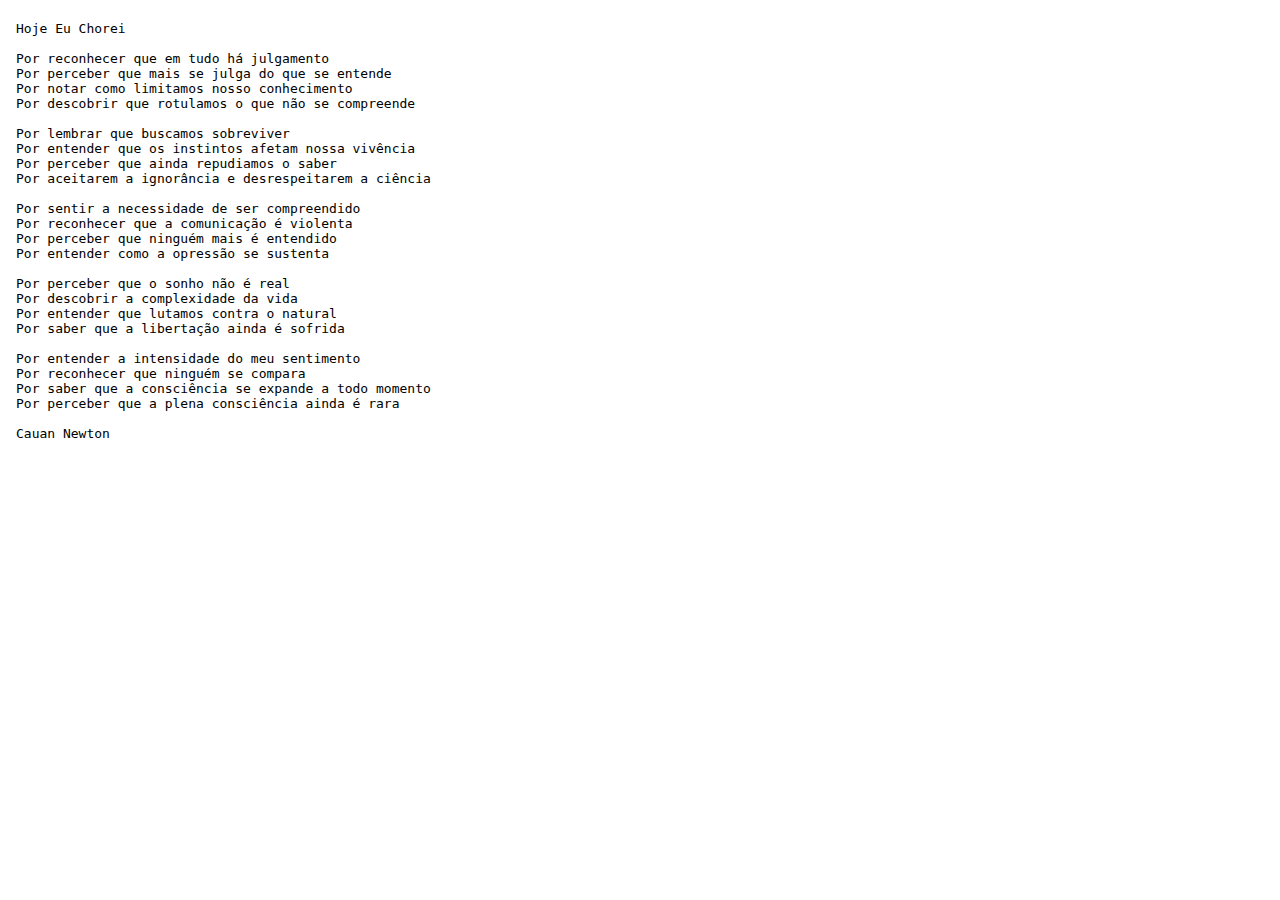
==== hidden/hoje-eu-chorei.html @ 6350ca27 "Update hoje-eu-chorei.html" ====
<!DOCTYPE html>
<html>
  <head>
    <meta charset="utf-8">
    <title>Meus Poemas - Newton's Website</title>
	<link rel="stylesheet" href="../styles/default.css">
  </head>
  <body>
	<object data="hoje-eu-chorei.txt" height="600px" width="100%"></object>
  </body>
</html>
---- styles/default.css ----
body {
	font-family: sans-serif;
}

.welcome-message {
	text-align: center;
}

.secret {
	margin: auto;
	width: 50%;
	text-align: center;
}

.secret a {
	color: white;	
}

.pudim {
	margin: 36px 0px 0px 0px;
	height: 50%;
	text-align: center;
}
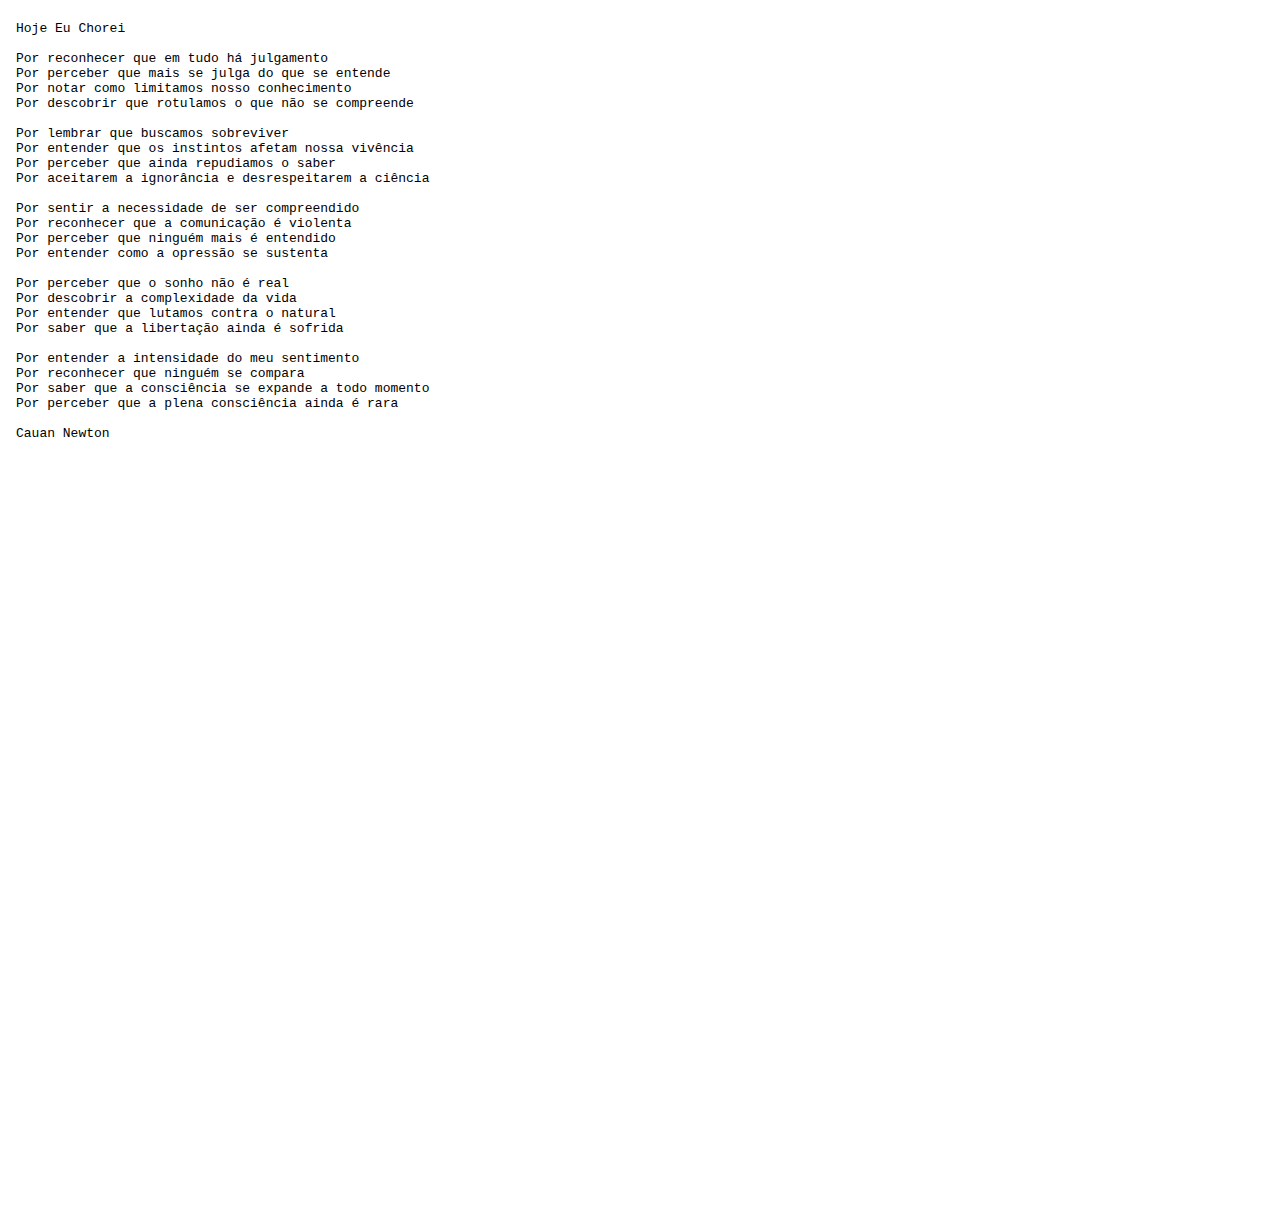
==== commit 895cd3b0: "Update hoje-eu-chorei.html" ====
--- a/hidden/hoje-eu-chorei.html
+++ b/hidden/hoje-eu-chorei.html
@@ -6,6 +6,6 @@
 	<link rel="stylesheet" href="../styles/default.css">
   </head>
   <body>
-	<object data="hoje-eu-chorei.txt" height="600px" width="100%"></object>
+	<object data="hoje-eu-chorei.txt" height="1200px" width="100%"></object>
   </body>
 </html>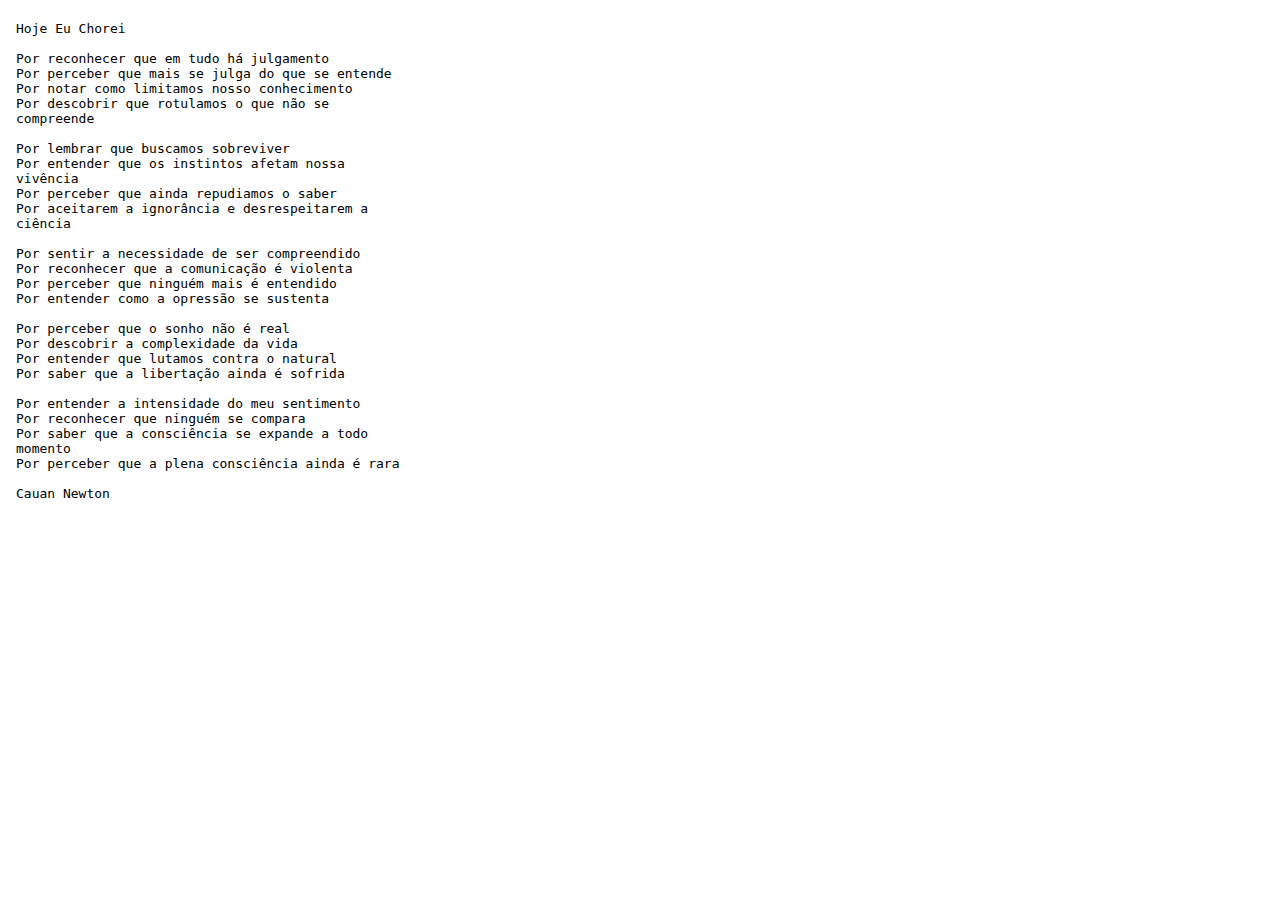
==== commit 12d8812e: "Update hoje-eu-chorei.html" ====
--- a/hidden/hoje-eu-chorei.html
+++ b/hidden/hoje-eu-chorei.html
@@ -6,6 +6,6 @@
 	<link rel="stylesheet" href="../styles/default.css">
   </head>
   <body>
-	<object data="hoje-eu-chorei.txt" height="1200px" width="100%"></object>
+	<object data="hoje-eu-chorei.txt" height="600px" width="400px"></object>
   </body>
 </html>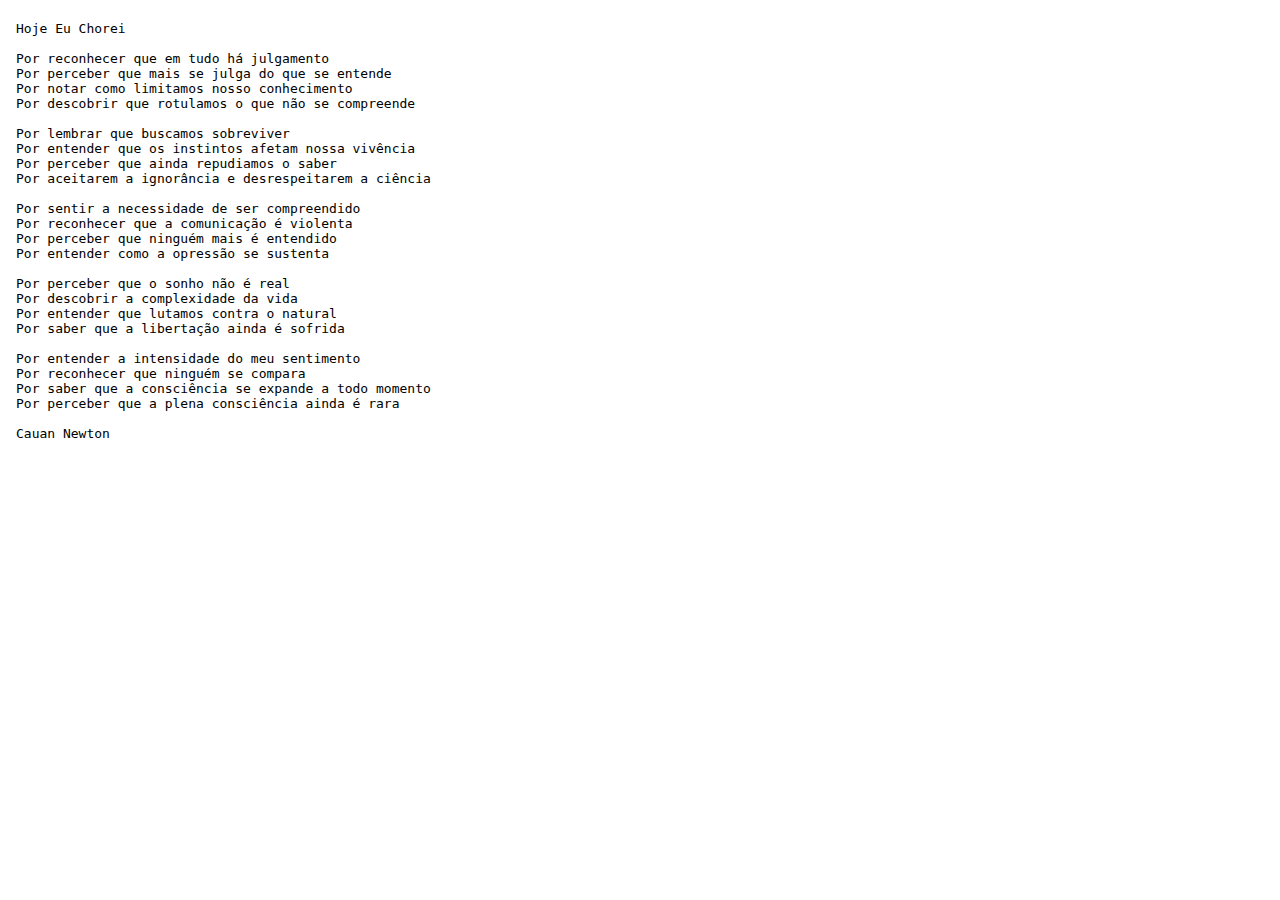
==== commit af2ca6c1: "não aguento mais ajustar a apresentação dessa porra" ====
--- a/hidden/hoje-eu-chorei.html
+++ b/hidden/hoje-eu-chorei.html
@@ -6,6 +6,6 @@
 	<link rel="stylesheet" href="../styles/default.css">
   </head>
   <body>
-	<object data="hoje-eu-chorei.txt" height="600px" width="400px"></object>
+	<object data="hoje-eu-chorei.txt" height="800px" width="600px"></object>
   </body>
 </html>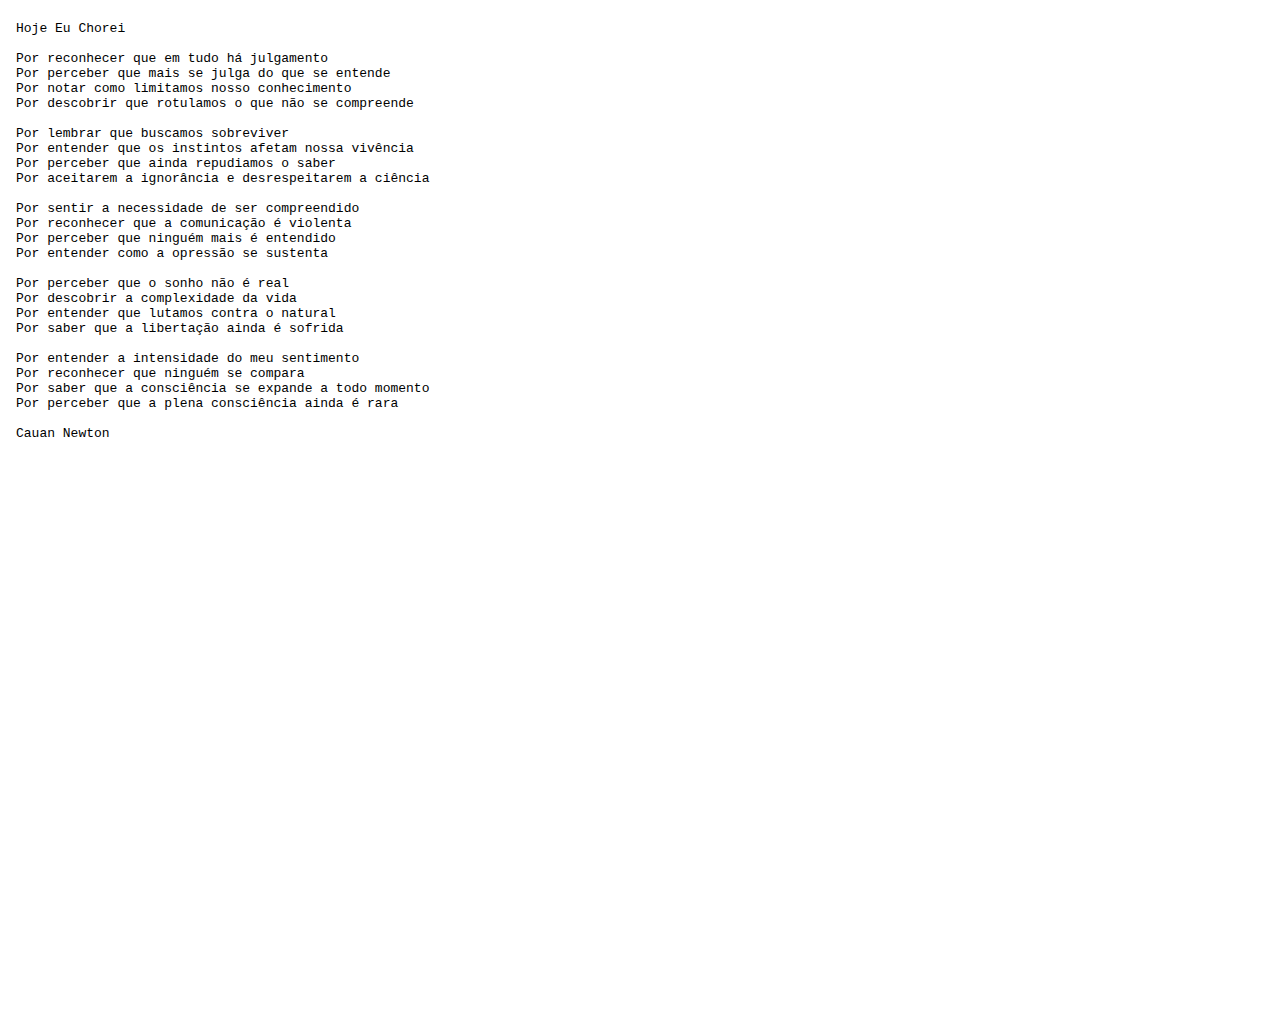
==== commit 6cf1ac91: "Update hoje-eu-chorei.html" ====
--- a/hidden/hoje-eu-chorei.html
+++ b/hidden/hoje-eu-chorei.html
@@ -6,6 +6,6 @@
 	<link rel="stylesheet" href="../styles/default.css">
   </head>
   <body>
-	<object data="hoje-eu-chorei.txt" height="800px" width="600px"></object>
+	<object data="hoje-eu-chorei.txt" height="1000px" width="800px"></object>
   </body>
 </html>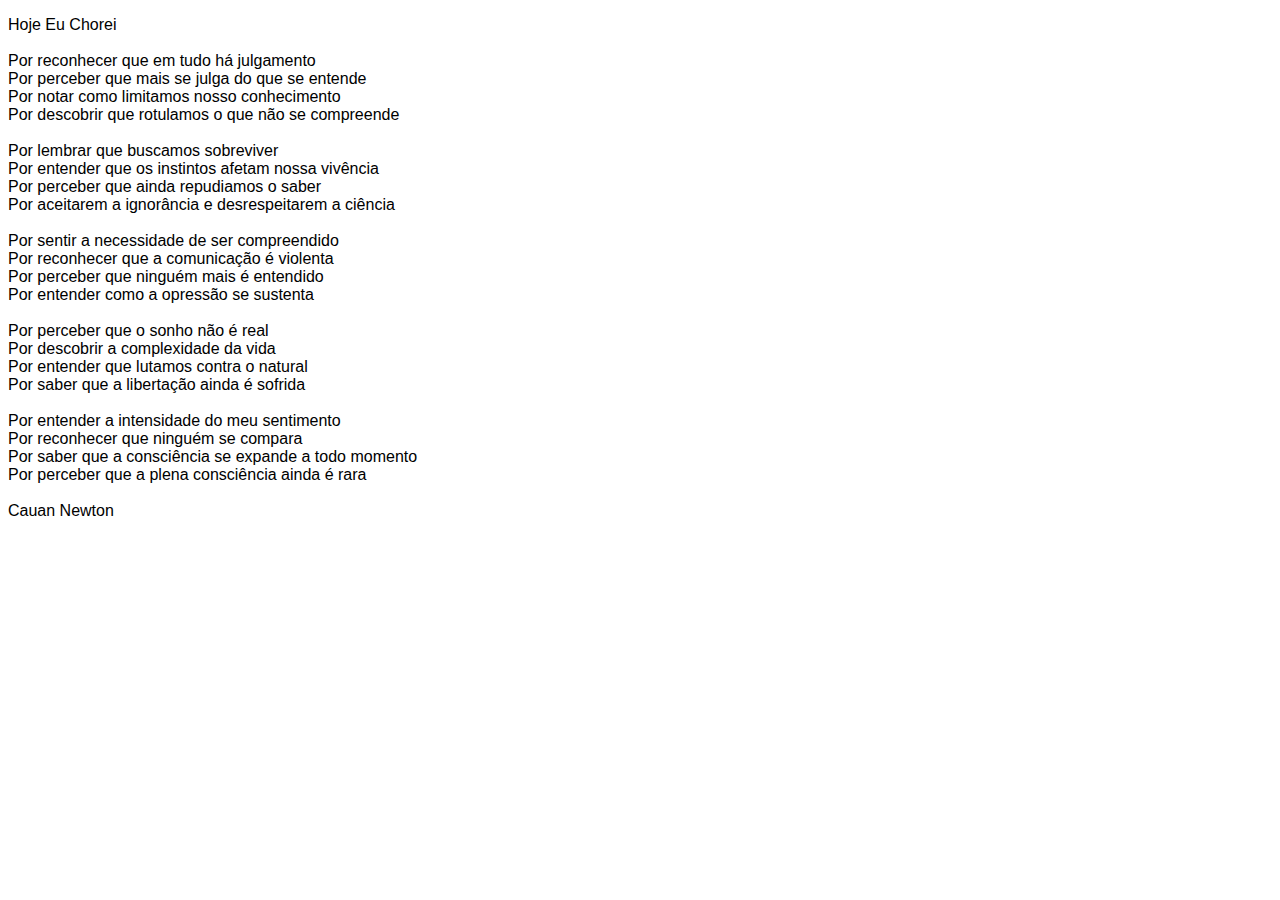
==== commit ebe5349a: "tirei tudo do txt e meti no html fodase cansei" ====
--- a/hidden/hoje-eu-chorei.html
+++ b/hidden/hoje-eu-chorei.html
@@ -6,6 +6,35 @@
 	<link rel="stylesheet" href="../styles/default.css">
   </head>
   <body>
-	<object data="hoje-eu-chorei.txt" height="1000px" width="800px"></object>
+	<p>
+		Hoje Eu Chorei<br>
+		<br>
+		Por reconhecer que em tudo há julgamento<br>
+		Por perceber que mais se julga do que se entende<br>
+		Por notar como limitamos nosso conhecimento<br>
+		Por descobrir que rotulamos o que não se compreende<br>
+		<br>
+		Por lembrar que buscamos sobreviver<br>
+		Por entender que os instintos afetam nossa vivência<br>
+		Por perceber que ainda repudiamos o saber<br>
+		Por aceitarem a ignorância e desrespeitarem a ciência<br>
+		<br>
+		Por sentir a necessidade de ser compreendido<br>
+		Por reconhecer que a comunicação é violenta<br>
+		Por perceber que ninguém mais é entendido<br>
+		Por entender como a opressão se sustenta<br>
+		<br>
+		Por perceber que o sonho não é real<br>
+		Por descobrir a complexidade da vida<br>
+		Por entender que lutamos contra o natural<br>
+		Por saber que a libertação ainda é sofrida<br>
+		<br>
+		Por entender a intensidade do meu sentimento<br>
+		Por reconhecer que ninguém se compara<br>
+		Por saber que a consciência se expande a todo momento<br>
+		Por perceber que a plena consciência ainda é rara<br>
+		<br>
+		Cauan Newton
+	</p>
   </body>
 </html>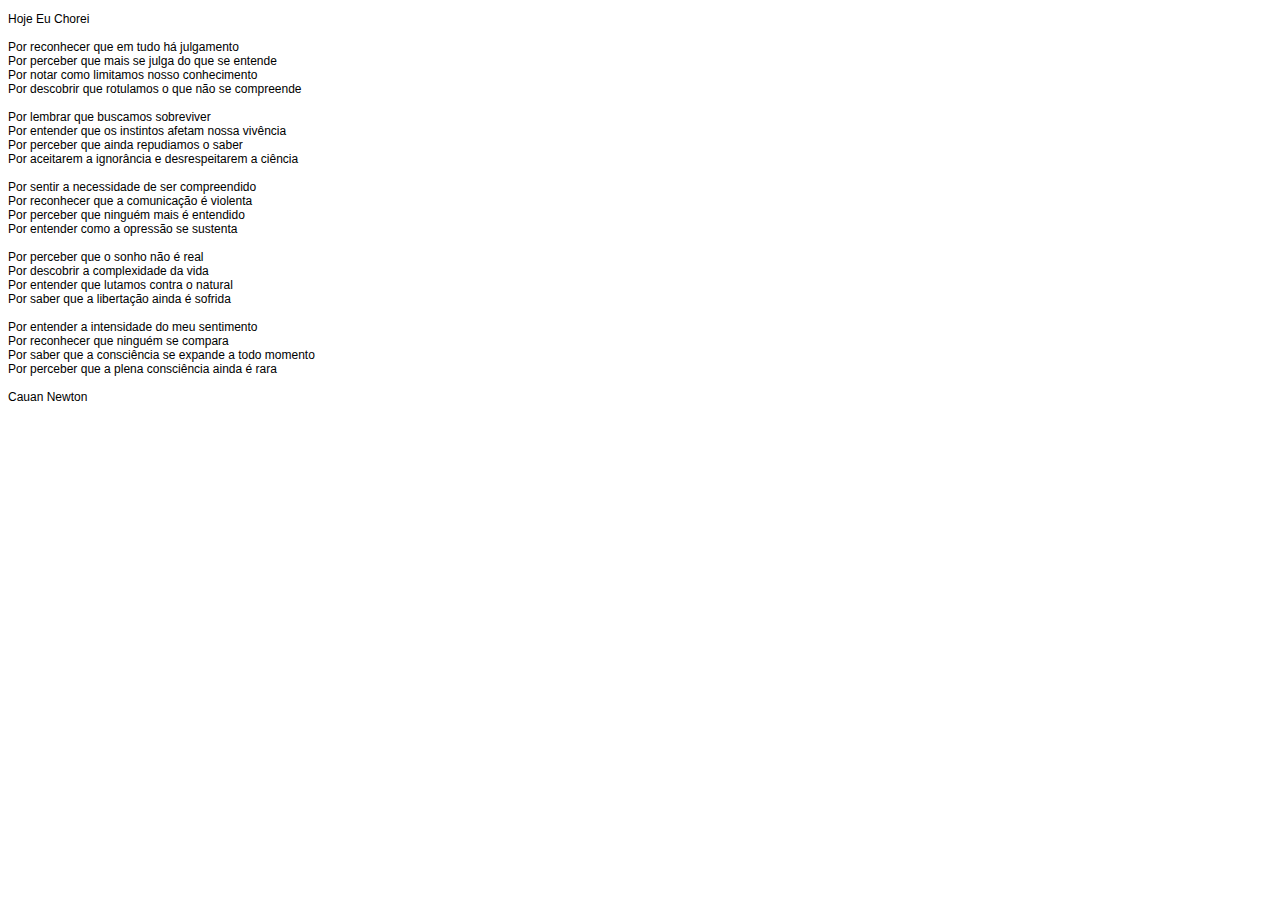
==== commit 3f33670c: "Update hoje-eu-chorei.html" ====
--- a/hidden/hoje-eu-chorei.html
+++ b/hidden/hoje-eu-chorei.html
@@ -6,7 +6,7 @@
 	<link rel="stylesheet" href="../styles/default.css">
   </head>
   <body>
-	<p>
+	<p style="font-size: 12px">
 		Hoje Eu Chorei<br>
 		<br>
 		Por reconhecer que em tudo há julgamento<br>
